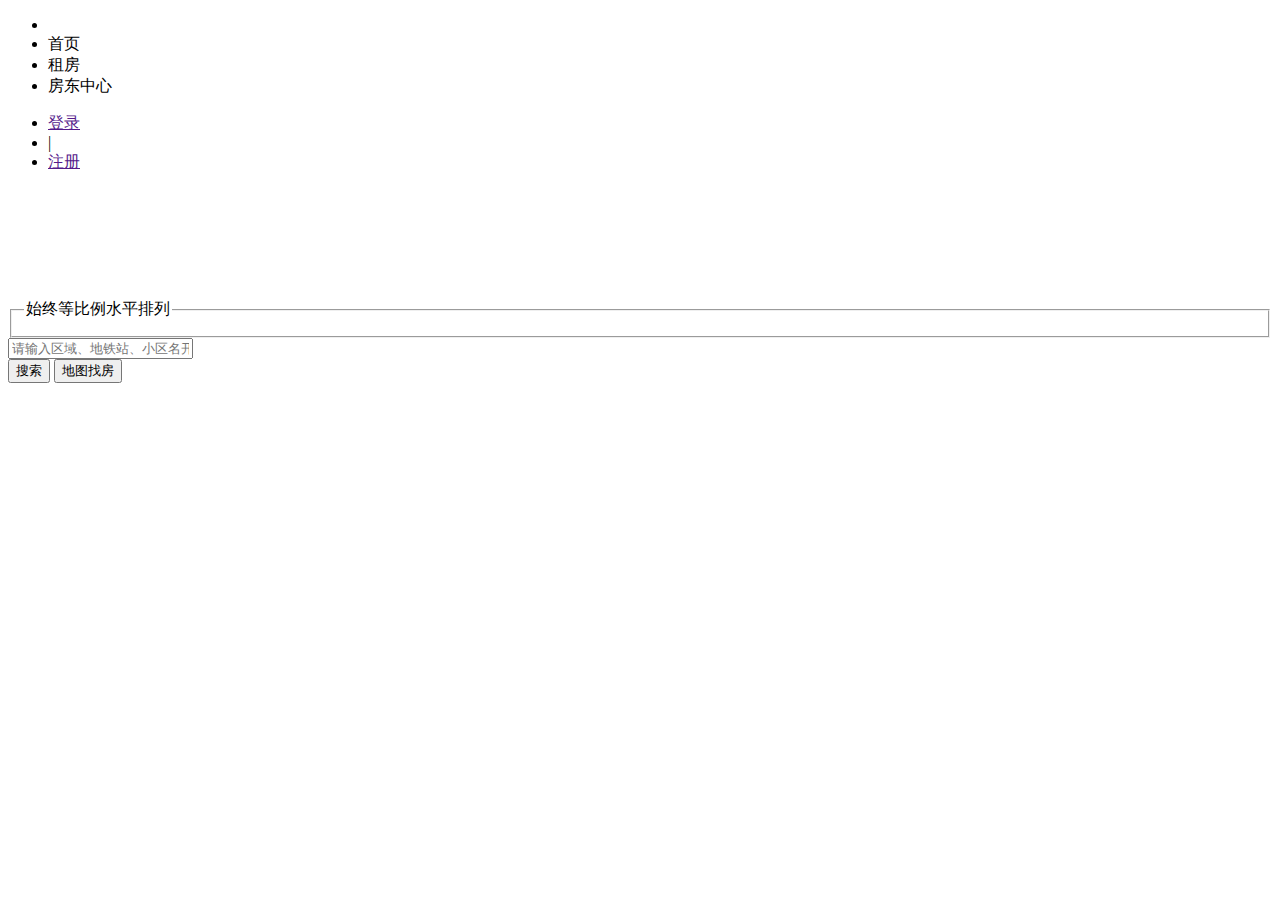
==== src/main/resources/templates/index.html @ 9355ce5f "工作量" ====
<!DOCTYPE html>
<html lang="en" xmlns:th="http://www.thymeleaf.org">
<head>
    <meta charset="UTF-8">
    <title>房屋租赁系统</title>
    <link rel="stylesheet" type="text/css" th:href="@{/layui/css/layui.css}"/>
</head>
<body>
<div>
    <div class="layui-header layui-hide-xs layui-bg-black">
        <ul class="layui-nav layui-layout-left">
            <li class="layui-nav-item "><img th:src="@{/img/ziru.png}" th:width="160px"></li>
            <li class="layui-nav-item layui-this"><a th:href="@{/route/index}">首页</a></li>
            <li class="layui-nav-item "><a th:href="@{/route/rent}">租房</a></li>
            <li class="layui-nav-item "><a th:href="@{/route/landlord}">房东中心</a></li>
        </ul>
        <ul class="layui-nav layui-layout-right">
            <li class="layui-nav-item layui-hide layui-show-md-inline-block">
                <a href="">
                    登录
                </a>
            </li>
            <li class="layui-nav-item">
                <a>|</a>
            </li>
            <li class="layui-nav-item" lay-header-event="menuRight" layui-unselect>
                <a href="">
                    注册
                </a>
            </li>
        </ul>
    </div>

</div>

<div class="layui-carousel" id="ad">
    <div carousel-item>
        <div><img th:src="@{/img/ad1.jpg}"></div>
        <div><img th:src="@{/img/ad1.jpg}"></div>
        <div><img th:src="@{/img/ad1.jpg}"></div>
        <div><img th:src="@{/img/ad1.jpg}"></div>
        <div><img th:src="@{/img/ad1.jpg}"></div>
    </div>
</div>


<fieldset class="layui-elem-field layui-field-title" style="margin-top: 20px;">
    <legend>始终等比例水平排列</legend>
</fieldset>

<div class="layui-container">
    <div class="layui-row">
        <div class="layui-col-md4">
            <input type="text" class="layui-input" placeholder="请输入区域、地铁站、小区名开始找房">
            <a> </a>
        </div>
        <div class="layui-col-md3">
            <button type="button" class="layui-btn layui-btn-normal ">搜索</button>
            <button type="button" class="layui-btn layui-btn-primary layui-border-orange layui-btn-radius">地图找房</button>
        </div>
        <div class="layui-col-md">

        </div>
    </div>
</div>


<script th:src="@{/layui/layui.js}" charset="UTF-8"></script>
<script>
    layui.use(['element', 'carousel', 'layer', 'util'], function () {
        var element = layui.element,
            layer = layui.layer
            util = layui.util,
            carousel = layui.carousel;

        carousel.render({
            elem: '#ad',
            width: '100%',
            height: '400px',
            arrow: 'always'
        });

        util.event('lay-header-event', {
            menuRight: function () {
                layer.open({
                    type: 1,
                    content: '<div style="padding: 15px;">处理操作</div>',
                    area: ['260px', '100%'],
                    offset: 'rt',
                    anim: 5,
                    shadeClose: true
                });
            }
        });
    });
</script>
</body>
</html>
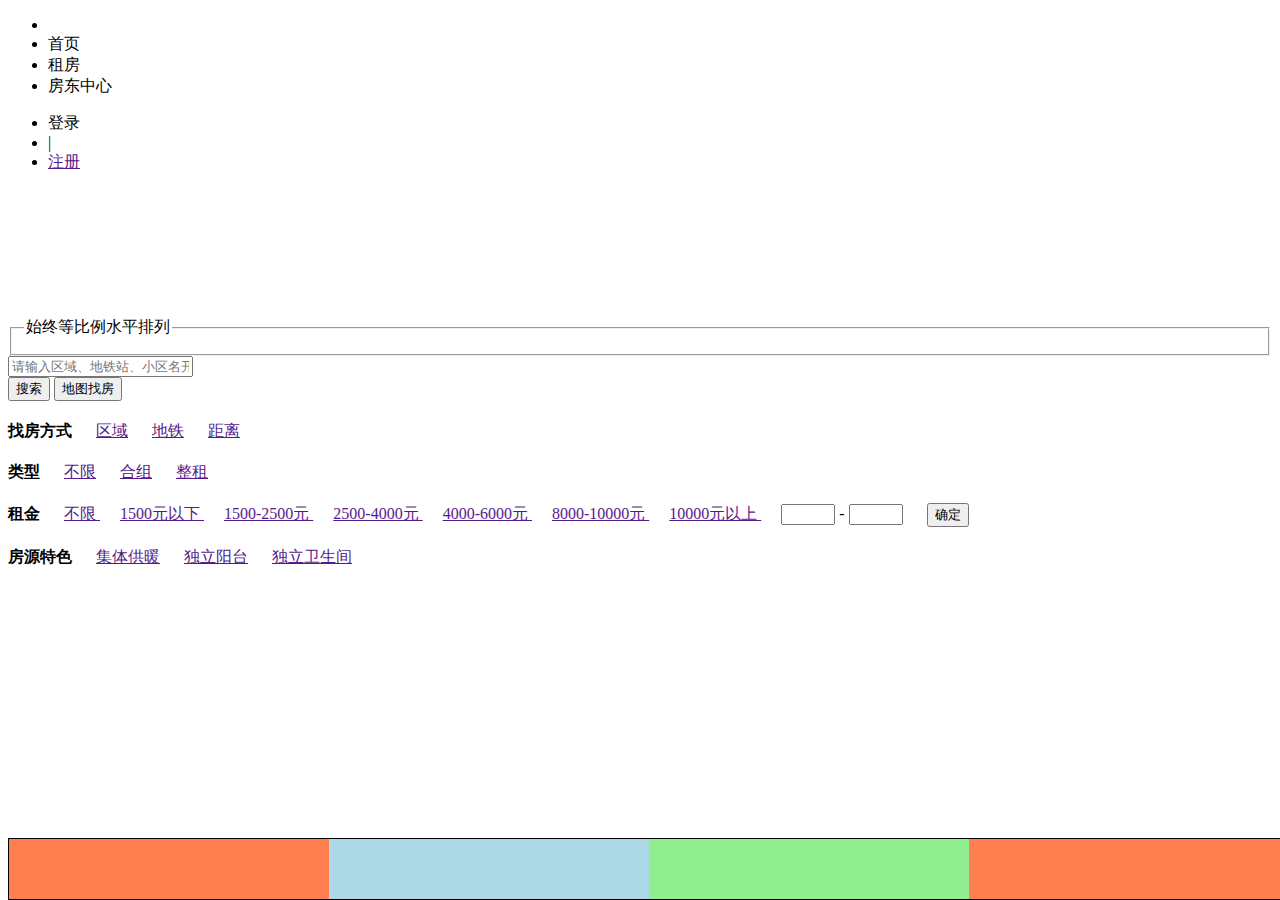
==== commit abffb96b: "6-25" ====
--- a/src/main/resources/templates/index.html
+++ b/src/main/resources/templates/index.html
@@ -3,7 +3,9 @@
 <head>
     <meta charset="UTF-8">
     <title>房屋租赁系统</title>
+    <meta name="viewport" content="width=device-width, user-scalable=no, initial-scale=1.0, maximum-scale=1.0, minimum-scale=1.0">
     <link rel="stylesheet" type="text/css" th:href="@{/layui/css/layui.css}"/>
+    <script src="https://apps.bdimg.com/libs/jquery/2.1.4/jquery.min.js"></script>
 </head>
 <body>
 <div>
@@ -15,13 +17,13 @@
             <li class="layui-nav-item "><a th:href="@{/route/landlord}">房东中心</a></li>
         </ul>
         <ul class="layui-nav layui-layout-right">
-            <li class="layui-nav-item layui-hide layui-show-md-inline-block">
-                <a href="">
+            <li class="layui-nav-item layui-show-md-inline-block">
+                <a th:href="@{/route/loginStatus}">
                     登录
                 </a>
             </li>
             <li class="layui-nav-item">
-                <a>|</a>
+                |
             </li>
             <li class="layui-nav-item" lay-header-event="menuRight" layui-unselect>
                 <a href="">
@@ -35,11 +37,13 @@
 
 <div class="layui-carousel" id="ad">
     <div carousel-item>
-        <div><img th:src="@{/img/ad1.jpg}"></div>
-        <div><img th:src="@{/img/ad1.jpg}"></div>
-        <div><img th:src="@{/img/ad1.jpg}"></div>
-        <div><img th:src="@{/img/ad1.jpg}"></div>
-        <div><img th:src="@{/img/ad1.jpg}"></div>
+        <div><img th:src="@{/img/ad1.jpg}" style="width: 100%;height: 100%"></div>
+        <div><img th:src="@{/img/ad1.jpg}" style="width: 100%;height: 100%"></div>
+        <div><img th:src="@{/img/ad1.jpg}" style="width: 100%;height: 100%"></div>
+        <div><img th:src="@{/img/ad1.jpg}" style="width: 100%;height: 100%"></div>
+        <div><img th:src="@{/img/ad1.jpg}" style="width: 100%;height: 100%"></div>
+        <div><img th:src="@{/img/ad1.jpg}" style="width: 100%;height: 100%"></div>
+
     </div>
 </div>
 
@@ -48,14 +52,14 @@
     <legend>始终等比例水平排列</legend>
 </fieldset>
 
-<div class="layui-container">
+<div class="layui-container" style="margin-bottom: 20px">
     <div class="layui-row">
         <div class="layui-col-md4">
             <input type="text" class="layui-input" placeholder="请输入区域、地铁站、小区名开始找房">
             <a> </a>
         </div>
         <div class="layui-col-md3">
-            <button type="button" class="layui-btn layui-btn-normal ">搜索</button>
+            <button th:href="@{/house/listhouse}" type="button" class="layui-btn layui-btn-normal" th:onclick="showHouse([[${house}]])">搜索</button>
             <button type="button" class="layui-btn layui-btn-primary layui-border-orange layui-btn-radius">地图找房</button>
         </div>
         <div class="layui-col-md">
@@ -63,14 +67,58 @@
         </div>
     </div>
 </div>
+<div class="layui-container">
+    <div style="margin-bottom: 20px">
+        <span style="margin-right: 20px"><b>找房方式</b></span>
+        <span style="margin-right: 20px"><a href="">区域</a></span>
+        <span style="margin-right: 20px"><a href="">地铁</a></span>
+        <span><a href="">距离</a></span>
+    </div>
+    <div style="margin-bottom: 20px">
+        <span style="margin-right: 20px"><b>类型</b></span>
+        <span style="margin-right: 20px"><a href="">不限</a></span>
+        <span style="margin-right: 20px"><a href="">合组</a></span>
+        <span><a href="">整租</a></span>
+    </div>
+    <div style="margin-bottom: 20px">
+        <span style="margin-right: 20px"><b>租金</b></span>
+        <span style="margin-right: 20px"><a href="">不限 </a></span>
+        <span style="margin-right: 20px"><a href="">1500元以下 </a></span>
+        <span style="margin-right: 20px"><a href="">1500-2500元 </a></span>
+        <span style="margin-right: 20px"><a href="">2500-4000元 </a></span>
+        <span style="margin-right: 20px"><a href="">4000-6000元 </a></span>
+        <span style="margin-right: 20px"><a href="">8000-10000元 </a></span>
+        <span style="margin-right: 20px"><a href="">10000元以上 </a></span>
+        <span><input type="text" id="lowPrice" style="width: 46px"></span>
+        <span>-</span>
+        <span style="margin-right: 20px"><input type="text" id="hightPrice" style="width: 46px"></span>
+        <span><button class="layui-btn layui-btn-primary layui-border-orange">确定</button></span>
+    </div>
+    <div style="margin-bottom: 20px">
+        <span style="margin-right: 20px"><b>房源特色</b></span>
+        <span style="margin-right: 20px"><a href="">集体供暖</a></span>
+        <span style="margin-right: 20px"><a href="">独立阳台</a></span>
+        <span><a href="">独立卫生间</a></span>
+    </div>
 
+</div>
+
+<div id="houses"
+     style="display:flex;flex-flow: row wrap;justify-content: space-around;align-items: center;padding-top: 0">
+</div>
+<div style=" display: flex; border:1px solid black; position: fixed; width: 100%; height: 60px; bottom: 0;z-index: 99;background-color: rgb(220,206,206);color: #fff;">
+    <div style="background-color:coral; width: 25%;"></div>
+    <div style="background-color:lightblue; width: 25%;"></div>
+    <div style="background-color:lightgreen; width: 25%;"></div>
+    <div style="background-color:coral; width: 25%;"></div>
+</div>
 
 <script th:src="@{/layui/layui.js}" charset="UTF-8"></script>
 <script>
     layui.use(['element', 'carousel', 'layer', 'util'], function () {
         var element = layui.element,
             layer = layui.layer
-            util = layui.util,
+        util = layui.util,
             carousel = layui.carousel;
 
         carousel.render({
@@ -94,5 +142,38 @@
         });
     });
 </script>
+<script>
+    function showHouse(result) {
+        console.log('dddd')
+        var target = $("#houses");
+        var index = 0;
+        for (var row of result) {
+            var str = $(
+                `<div style="width: 370px; height: 431.25px; border: 2px solid #eaf1f1;border-radius: 20px; margin-bottom: 30px">
+                    <div>
+                        <img src="/rent-house/img/testhouse.jpg" style="width: 100%;height: 100%;border-radius: 20px">
+                    </div>
+                    <div>
+                        <a href="/rent-house/house/${row["id"]}">${row["title"]}</a>
+                        <span style="margin-left: 30px">${row["price"]}元/月</span>
+                    </div>
+                    <div>
+                        <div>${row["area"]}㎡ | ${row["room"]}人间 | ${row["floor"]}/${row["totalFloor"]}层</div>
+                        <div>小区距东直门站步行约1179米</div>
+                    </div>
+                    <div>
+                        <span style="margin-right: 10px">双卫生间</span>
+                        <span style="margin-right: 10px">首次出租</span>
+                        <span style="margin-right: 10px">自如豪宅</span>
+                    </div>
+                    <div><a href="">空气质量已检测</a></div>
+                </div>`
+            );
+            console.log(str);
+            str.appendTo(target);
+            index++;
+        }
+    }
+</script>
 </body>
 </html>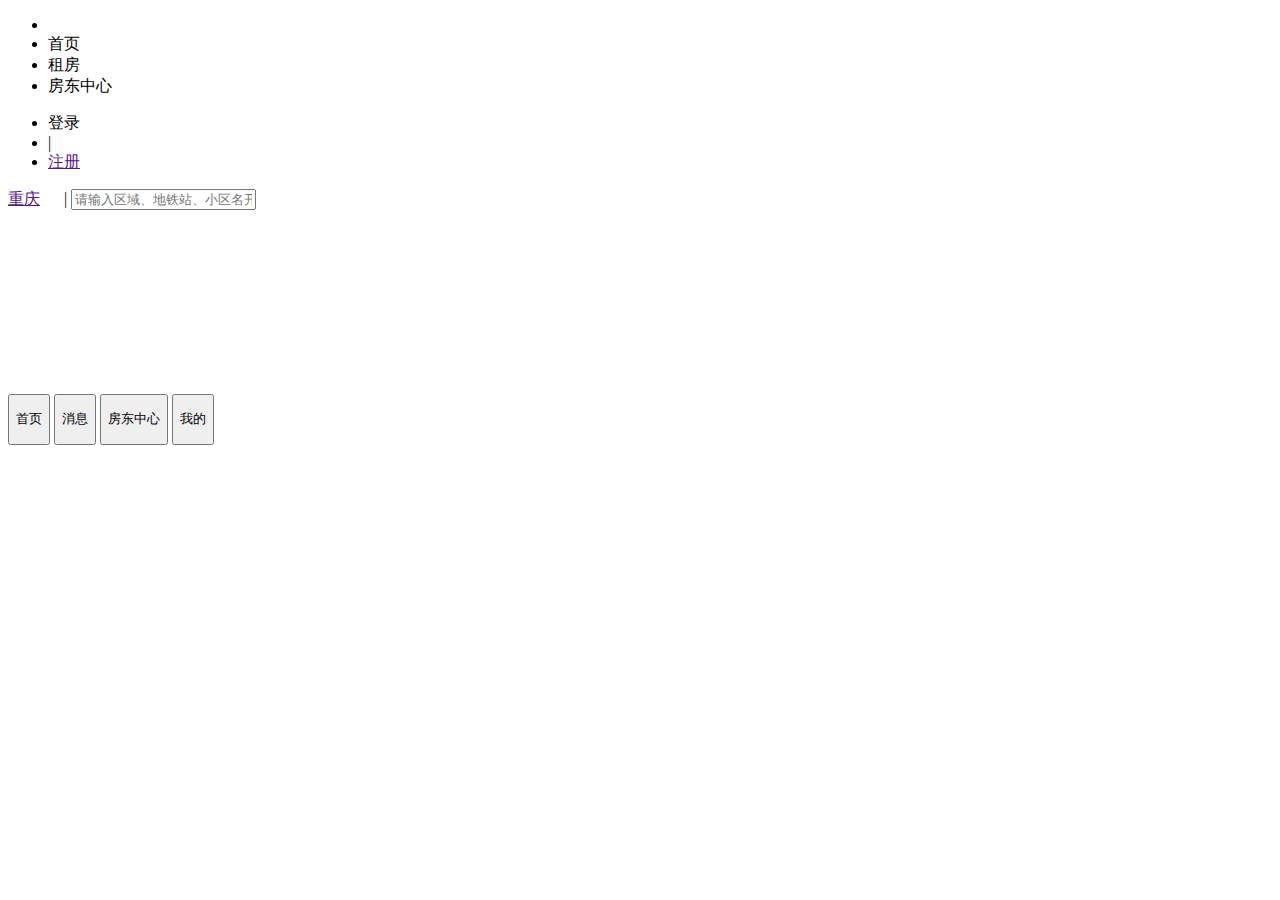
==== commit 73f77ce6: "6-26" ====
--- a/src/main/resources/templates/index.html
+++ b/src/main/resources/templates/index.html
@@ -3,8 +3,10 @@
 <head>
     <meta charset="UTF-8">
     <title>房屋租赁系统</title>
-    <meta name="viewport" content="width=device-width, user-scalable=no, initial-scale=1.0, maximum-scale=1.0, minimum-scale=1.0">
+    <meta name="viewport"
+          content="width=device-width, user-scalable=no, initial-scale=1.0, maximum-scale=1.0, minimum-scale=1.0">
     <link rel="stylesheet" type="text/css" th:href="@{/layui/css/layui.css}"/>
+    <link rel="stylesheet" type="text/css" th:href="@{/css/myCss.css}"/>
     <script src="https://apps.bdimg.com/libs/jquery/2.1.4/jquery.min.js"></script>
 </head>
 <body>
@@ -35,6 +37,31 @@
 
 </div>
 
+<!--<div class="layui-container" style="margin-bottom: 20px">-->
+<!--    <div class="layui-row">-->
+<!--        <div class="layui-col-md4" style="margin-top: 30px">-->
+<!--            <input type="text" class="layui-input" placeholder="请输入区域、地铁站、小区名开始找房">-->
+<!--            <a> </a>-->
+<!--        </div>-->
+<!--        <div class="layui-col-md3">-->
+<!--            <button th:href="@{/house/listhouse}" type="button" class="layui-btn layui-btn-normal" th:onclick="showHouse([[${house}]])">搜索</button>-->
+<!--            <button type="button" class="layui-btn layui-btn-primary layui-border-orange layui-btn-radius">地图找房</button>-->
+<!--        </div>-->
+<!--    </div>-->
+<!--</div>-->
+
+<div class="select">
+    <div class="selectMain">
+        <a href="">重庆</a>
+        <i class="layui-icon layui-icon-triangle-d" style="margin-right: 20px"></i>
+        |
+        <input id="select" class="selectInput" th:onclick="showHouse([[${house}]])" placeholder="请输入区域、地铁站、小区名开始找房">
+    </div>
+
+</div>
+
+<p th:text="${houseByName}"></p>
+
 <div class="layui-carousel" id="ad">
     <div carousel-item>
         <div><img th:src="@{/img/ad1.jpg}" style="width: 100%;height: 100%"></div>
@@ -48,69 +75,78 @@
 </div>
 
 
-<fieldset class="layui-elem-field layui-field-title" style="margin-top: 20px;">
-    <legend>始终等比例水平排列</legend>
-</fieldset>
-
-<div class="layui-container" style="margin-bottom: 20px">
-    <div class="layui-row">
-        <div class="layui-col-md4">
-            <input type="text" class="layui-input" placeholder="请输入区域、地铁站、小区名开始找房">
-            <a> </a>
-        </div>
-        <div class="layui-col-md3">
-            <button th:href="@{/house/listhouse}" type="button" class="layui-btn layui-btn-normal" th:onclick="showHouse([[${house}]])">搜索</button>
-            <button type="button" class="layui-btn layui-btn-primary layui-border-orange layui-btn-radius">地图找房</button>
-        </div>
-        <div class="layui-col-md">
-
-        </div>
-    </div>
-</div>
-<div class="layui-container">
-    <div style="margin-bottom: 20px">
-        <span style="margin-right: 20px"><b>找房方式</b></span>
-        <span style="margin-right: 20px"><a href="">区域</a></span>
-        <span style="margin-right: 20px"><a href="">地铁</a></span>
-        <span><a href="">距离</a></span>
-    </div>
-    <div style="margin-bottom: 20px">
-        <span style="margin-right: 20px"><b>类型</b></span>
-        <span style="margin-right: 20px"><a href="">不限</a></span>
-        <span style="margin-right: 20px"><a href="">合组</a></span>
-        <span><a href="">整租</a></span>
-    </div>
-    <div style="margin-bottom: 20px">
-        <span style="margin-right: 20px"><b>租金</b></span>
-        <span style="margin-right: 20px"><a href="">不限 </a></span>
-        <span style="margin-right: 20px"><a href="">1500元以下 </a></span>
-        <span style="margin-right: 20px"><a href="">1500-2500元 </a></span>
-        <span style="margin-right: 20px"><a href="">2500-4000元 </a></span>
-        <span style="margin-right: 20px"><a href="">4000-6000元 </a></span>
-        <span style="margin-right: 20px"><a href="">8000-10000元 </a></span>
-        <span style="margin-right: 20px"><a href="">10000元以上 </a></span>
-        <span><input type="text" id="lowPrice" style="width: 46px"></span>
-        <span>-</span>
-        <span style="margin-right: 20px"><input type="text" id="hightPrice" style="width: 46px"></span>
-        <span><button class="layui-btn layui-btn-primary layui-border-orange">确定</button></span>
-    </div>
-    <div style="margin-bottom: 20px">
-        <span style="margin-right: 20px"><b>房源特色</b></span>
-        <span style="margin-right: 20px"><a href="">集体供暖</a></span>
-        <span style="margin-right: 20px"><a href="">独立阳台</a></span>
-        <span><a href="">独立卫生间</a></span>
-    </div>
-
-</div>
-
-<div id="houses"
-     style="display:flex;flex-flow: row wrap;justify-content: space-around;align-items: center;padding-top: 0">
-</div>
-<div style=" display: flex; border:1px solid black; position: fixed; width: 100%; height: 60px; bottom: 0;z-index: 99;background-color: rgb(220,206,206);color: #fff;">
-    <div style="background-color:coral; width: 25%;"></div>
-    <div style="background-color:lightblue; width: 25%;"></div>
-    <div style="background-color:lightgreen; width: 25%;"></div>
-    <div style="background-color:coral; width: 25%;"></div>
+<!--<fieldset class="layui-elem-field layui-field-title" style="margin-top: 20px;">-->
+<!--    <legend>始终等比例水平排列</legend>-->
+<!--</fieldset>-->
+
+<!--<div class="layui-container">-->
+<!--    <div style="margin-bottom: 20px">-->
+<!--        <span style="margin-right: 20px"><b>找房方式</b></span>-->
+<!--        <span style="margin-right: 20px"><a href="">区域</a></span>-->
+<!--        <span style="margin-right: 20px"><a href="">地铁</a></span>-->
+<!--        <span><a href="">距离</a></span>-->
+<!--    </div>-->
+<!--    <div style="margin-bottom: 20px">-->
+<!--        <span style="margin-right: 20px"><b>类型</b></span>-->
+<!--        <span style="margin-right: 20px"><a href="">不限</a></span>-->
+<!--        <span style="margin-right: 20px"><a href="">合组</a></span>-->
+<!--        <span><a href="">整租</a></span>-->
+<!--    </div>-->
+<!--    <div style="margin-bottom: 20px">-->
+<!--        <span style="margin-right: 20px"><b>租金</b></span>-->
+<!--        <span style="margin-right: 20px"><a href="">不限 </a></span>-->
+<!--        <span style="margin-right: 20px"><a href="">1500元以下 </a></span>-->
+<!--        <span style="margin-right: 20px"><a href="">1500-2500元 </a></span>-->
+<!--        <span style="margin-right: 20px"><a href="">2500-4000元 </a></span>-->
+<!--        <span style="margin-right: 20px"><a href="">4000-6000元 </a></span>-->
+<!--        <span style="margin-right: 20px"><a href="">8000-10000元 </a></span>-->
+<!--        <span style="margin-right: 20px"><a href="">10000元以上 </a></span>-->
+<!--        <span><input type="text" id="lowPrice" style="width: 46px"></span>-->
+<!--        <span>-</span>-->
+<!--        <span style="margin-right: 20px"><input type="text" id="hightPrice" style="width: 46px"></span>-->
+<!--        <span><button class="layui-btn layui-btn-primary layui-border-orange">确定</button></span>-->
+<!--    </div>-->
+<!--    <div style="margin-bottom: 20px">-->
+<!--        <span style="margin-right: 20px"><b>房源特色</b></span>-->
+<!--        <span style="margin-right: 20px"><a href="">集体供暖</a></span>-->
+<!--        <span style="margin-right: 20px"><a href="">独立阳台</a></span>-->
+<!--        <span><a href="">独立卫生间</a></span>-->
+<!--    </div>-->
+
+<!--</div>-->
+
+<div id="items" class="houseStyle">
+
+
+</div>
+
+<div id="houses" class="housesBox"></div>
+<div style="margin-bottom: 60px"></div>
+<div class="menu">
+    <a th:href="@{/route/index}" style="background-color: white; width: 25%; ">
+        <button class="menuButton">
+            <i class="layui-icon layui-icon-home"></i>
+            <p style="text-align: center;">首页</p>
+        </button>
+    </a>
+    <a th:href="@{/route/index}" style="width: 25%; ">
+        <button class="menuButton">
+            <i class="layui-icon layui-icon-notice"></i>
+            <p style="text-align: center;">消息</p>
+        </button>
+    </a>
+    <a th:href="@{/route/index}" style="width: 25%; ">
+        <button class="menuButton">
+            <i class="layui-icon layui-icon-console"></i>
+            <p style="text-align: center;">房东中心</p>
+        </button>
+    </a>
+    <a th:href="@{/route/index}" style="width: 25%;">
+        <button class="menuButton">
+            <i class="layui-icon layui-icon-username"></i>
+            <p style="text-align: center;">我的</p>
+        </button>
+    </a>
 </div>
 
 <script th:src="@{/layui/layui.js}" charset="UTF-8"></script>
@@ -142,9 +178,46 @@
         });
     });
 </script>
-<script>
+<script th:inline="javascript">
+    $('#select').bind('keydown', function (event) {
+        if (event.keyCode == "13") {
+            var info = $("#select").val();
+            console.log(info)
+            getHouseByName(info);
+            var target = $("#items");
+            var index = 0;
+            var result = [[${message}]];
+
+            console.log(result)
+            for (var row of result) {
+                var str = $(
+                    `<div class="housesFontApp">
+        <span style="margin-right: 5px;">
+            <img src="/rent-house/img/testhouse.jpg" style="width: 120px; height: 100%; border-radius: 10px;">
+        </span>
+        <span class="housesApp">
+            <span style="width: 100%;">
+                <span>${row["district"]}</span>
+                <div style="float: right; margin-right: 10px;"><i class="layui-icon layui-icon-heart"></i></div>
+            </span>
+            <div>${row["title"]}</div>
+            <div class="housePrice">${row["price"]}</div>
+            <div style="width: 100%;">
+                <span style="margin-right: 10px;">${row["district"]}</span>
+                <span >${row["street"]}</span>
+            </div>
+        </span>
+
+    </div>`
+                );
+                console.log(row)
+                str.appendTo(target);
+                index++;
+            }
+        }
+    })
+
     function showHouse(result) {
-        console.log('dddd')
         var target = $("#houses");
         var index = 0;
         for (var row of result) {
@@ -154,26 +227,36 @@
                         <img src="/rent-house/img/testhouse.jpg" style="width: 100%;height: 100%;border-radius: 20px">
                     </div>
                     <div>
-                        <a href="/rent-house/house/${row["id"]}">${row["title"]}</a>
-                        <span style="margin-left: 30px">${row["price"]}元/月</span>
-                    </div>
-                    <div>
-                        <div>${row["area"]}㎡ | ${row["room"]}人间 | ${row["floor"]}/${row["totalFloor"]}层</div>
-                        <div>小区距东直门站步行约1179米</div>
-                    </div>
-                    <div>
-                        <span style="margin-right: 10px">双卫生间</span>
-                        <span style="margin-right: 10px">首次出租</span>
-                        <span style="margin-right: 10px">自如豪宅</span>
+                        <span class="layui-badge layui-bg-green">有</span>
+                        <a class="houseTitle" href="/rent-house/house/${row["id"]}">${row["title"]}</a>
+                    </div>
+                    <div class="housePrice">${row["price"]}元/月</div>
+                    <div>
+                        <div style="font-size: 12px">${row["area"]}㎡ | ${row["room"]}人间 | ${row["floor"]}/${row["totalFloor"]}层</div>
+                    </div>
+                    <div>
+                        <i class="layui-icon layui-icon-location"></i>
+                        <span>小区距东直门站步行约1179米</span>
+                    </div>
+
+                    <div>
+                        <span class="tag">双卫生间</span>
+                        <span class="tag">首次出租</span>
+                        <span class="tag">自如豪宅</span>
                     </div>
                     <div><a href="">空气质量已检测</a></div>
                 </div>`
             );
-            console.log(str);
             str.appendTo(target);
             index++;
         }
     }
+
+    function getHouseByName(info) {
+        xmlhttp = new XMLHttpRequest();
+        xmlhttp.open("GET","/rent-house/house/select?info="+info,true);
+        xmlhttp.send();
+    }
 </script>
 </body>
 </html>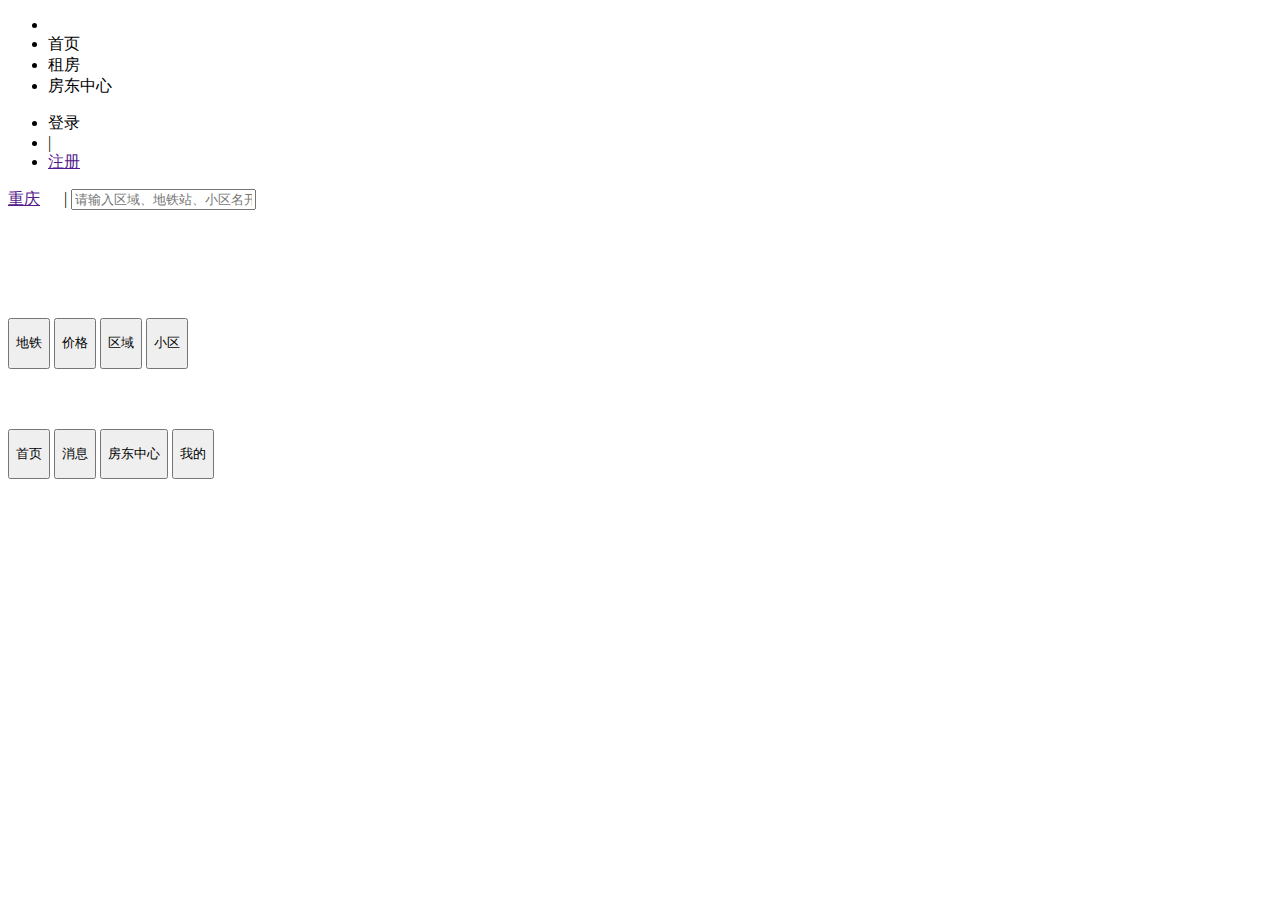
==== commit 1da31af8: "6-28" ====
--- a/src/main/resources/templates/index.html
+++ b/src/main/resources/templates/index.html
@@ -7,7 +7,9 @@
           content="width=device-width, user-scalable=no, initial-scale=1.0, maximum-scale=1.0, minimum-scale=1.0">
     <link rel="stylesheet" type="text/css" th:href="@{/layui/css/layui.css}"/>
     <link rel="stylesheet" type="text/css" th:href="@{/css/myCss.css}"/>
+    <link rel="stylesheet" type="text/css" th:href="@{/iconfont/iconfont.css}"/>
     <script src="https://apps.bdimg.com/libs/jquery/2.1.4/jquery.min.js"></script>
+    <script th:src="@{/layui/layui.js}" charset="UTF-8"></script>
 </head>
 <body>
 <div>
@@ -37,93 +39,63 @@
 
 </div>
 
-<!--<div class="layui-container" style="margin-bottom: 20px">-->
-<!--    <div class="layui-row">-->
-<!--        <div class="layui-col-md4" style="margin-top: 30px">-->
-<!--            <input type="text" class="layui-input" placeholder="请输入区域、地铁站、小区名开始找房">-->
-<!--            <a> </a>-->
-<!--        </div>-->
-<!--        <div class="layui-col-md3">-->
-<!--            <button th:href="@{/house/listhouse}" type="button" class="layui-btn layui-btn-normal" th:onclick="showHouse([[${house}]])">搜索</button>-->
-<!--            <button type="button" class="layui-btn layui-btn-primary layui-border-orange layui-btn-radius">地图找房</button>-->
-<!--        </div>-->
-<!--    </div>-->
-<!--</div>-->
-
 <div class="select">
     <div class="selectMain">
         <a href="">重庆</a>
         <i class="layui-icon layui-icon-triangle-d" style="margin-right: 20px"></i>
         |
-        <input id="select" class="selectInput" th:onclick="showHouse([[${house}]])" placeholder="请输入区域、地铁站、小区名开始找房">
+        <input id="select" class="selectInput" placeholder="请输入区域、地铁站、小区名开始找房">
     </div>
 
 </div>
-
-<p th:text="${houseByName}"></p>
 
 <div class="layui-carousel" id="ad">
     <div carousel-item>
         <div><img th:src="@{/img/ad1.jpg}" style="width: 100%;height: 100%"></div>
+        <div><img th:src="@{/img/ad2.jpg}" style="width: 100%;height: 100%"></div>
+        <div><img th:src="@{/img/ad3.png}" style="width: 100%;height: 100%"></div>
+        <div><img th:src="@{/img/ad4.jpg}" style="width: 100%;height: 100%"></div>
         <div><img th:src="@{/img/ad1.jpg}" style="width: 100%;height: 100%"></div>
         <div><img th:src="@{/img/ad1.jpg}" style="width: 100%;height: 100%"></div>
-        <div><img th:src="@{/img/ad1.jpg}" style="width: 100%;height: 100%"></div>
-        <div><img th:src="@{/img/ad1.jpg}" style="width: 100%;height: 100%"></div>
-        <div><img th:src="@{/img/ad1.jpg}" style="width: 100%;height: 100%"></div>
 
     </div>
 </div>
 
-
-<!--<fieldset class="layui-elem-field layui-field-title" style="margin-top: 20px;">-->
-<!--    <legend>始终等比例水平排列</legend>-->
-<!--</fieldset>-->
-
-<!--<div class="layui-container">-->
-<!--    <div style="margin-bottom: 20px">-->
-<!--        <span style="margin-right: 20px"><b>找房方式</b></span>-->
-<!--        <span style="margin-right: 20px"><a href="">区域</a></span>-->
-<!--        <span style="margin-right: 20px"><a href="">地铁</a></span>-->
-<!--        <span><a href="">距离</a></span>-->
-<!--    </div>-->
-<!--    <div style="margin-bottom: 20px">-->
-<!--        <span style="margin-right: 20px"><b>类型</b></span>-->
-<!--        <span style="margin-right: 20px"><a href="">不限</a></span>-->
-<!--        <span style="margin-right: 20px"><a href="">合组</a></span>-->
-<!--        <span><a href="">整租</a></span>-->
-<!--    </div>-->
-<!--    <div style="margin-bottom: 20px">-->
-<!--        <span style="margin-right: 20px"><b>租金</b></span>-->
-<!--        <span style="margin-right: 20px"><a href="">不限 </a></span>-->
-<!--        <span style="margin-right: 20px"><a href="">1500元以下 </a></span>-->
-<!--        <span style="margin-right: 20px"><a href="">1500-2500元 </a></span>-->
-<!--        <span style="margin-right: 20px"><a href="">2500-4000元 </a></span>-->
-<!--        <span style="margin-right: 20px"><a href="">4000-6000元 </a></span>-->
-<!--        <span style="margin-right: 20px"><a href="">8000-10000元 </a></span>-->
-<!--        <span style="margin-right: 20px"><a href="">10000元以上 </a></span>-->
-<!--        <span><input type="text" id="lowPrice" style="width: 46px"></span>-->
-<!--        <span>-</span>-->
-<!--        <span style="margin-right: 20px"><input type="text" id="hightPrice" style="width: 46px"></span>-->
-<!--        <span><button class="layui-btn layui-btn-primary layui-border-orange">确定</button></span>-->
-<!--    </div>-->
-<!--    <div style="margin-bottom: 20px">-->
-<!--        <span style="margin-right: 20px"><b>房源特色</b></span>-->
-<!--        <span style="margin-right: 20px"><a href="">集体供暖</a></span>-->
-<!--        <span style="margin-right: 20px"><a href="">独立阳台</a></span>-->
-<!--        <span><a href="">独立卫生间</a></span>-->
-<!--    </div>-->
-
-<!--</div>-->
-
-<div id="items" class="houseStyle">
-
-
-</div>
+<div class="iconPosition">
+    <a th:href="@{/route/index}">
+        <button class="menuButton">
+            <i class="iconfont icon-ditie iconType"></i>
+            <p style="text-align: center">地铁</p>
+        </button>
+    </a>
+    <a th:href="@{/route/index}">
+        <button class="menuButton">
+            <i class="iconfont icon-icon-price iconType"></i>
+            <p style="text-align: center">价格</p>
+        </button>
+    </a>
+    <a th:href="@{/route/index}">
+        <button class="menuButton">
+            <i class="iconfont icon-quyu iconType"></i>
+            <p style="text-align: center">区域</p>
+        </button>
+    </a>
+    <a th:href="@{/route/index}">
+        <button class="menuButton">
+            <i class="iconfont icon-juminxiaoqu iconType"></i>
+            <p style="text-align: center">小区</p>
+        </button>
+    </a>
+</div>
+
+<div id="items" class="houseStyle"></div>
 
 <div id="houses" class="housesBox"></div>
+
 <div style="margin-bottom: 60px"></div>
+
 <div class="menu">
-    <a th:href="@{/route/index}" style="background-color: white; width: 25%; ">
+    <a th:href="@{/route/index}" style=" width: 25%; ">
         <button class="menuButton">
             <i class="layui-icon layui-icon-home"></i>
             <p style="text-align: center;">首页</p>
@@ -141,7 +113,7 @@
             <p style="text-align: center;">房东中心</p>
         </button>
     </a>
-    <a th:href="@{/route/index}" style="width: 25%;">
+    <a th:href="@{/route/user}" style="width: 25%;">
         <button class="menuButton">
             <i class="layui-icon layui-icon-username"></i>
             <p style="text-align: center;">我的</p>
@@ -149,7 +121,7 @@
     </a>
 </div>
 
-<script th:src="@{/layui/layui.js}" charset="UTF-8"></script>
+
 <script>
     layui.use(['element', 'carousel', 'layer', 'util'], function () {
         var element = layui.element,
@@ -183,43 +155,21 @@
         if (event.keyCode == "13") {
             var info = $("#select").val();
             console.log(info)
-            getHouseByName(info);
-            var target = $("#items");
-            var index = 0;
-            var result = [[${message}]];
-
-            console.log(result)
-            for (var row of result) {
-                var str = $(
-                    `<div class="housesFontApp">
-        <span style="margin-right: 5px;">
-            <img src="/rent-house/img/testhouse.jpg" style="width: 120px; height: 100%; border-radius: 10px;">
-        </span>
-        <span class="housesApp">
-            <span style="width: 100%;">
-                <span>${row["district"]}</span>
-                <div style="float: right; margin-right: 10px;"><i class="layui-icon layui-icon-heart"></i></div>
-            </span>
-            <div>${row["title"]}</div>
-            <div class="housePrice">${row["price"]}</div>
-            <div style="width: 100%;">
-                <span style="margin-right: 10px;">${row["district"]}</span>
-                <span >${row["street"]}</span>
-            </div>
-        </span>
-
-    </div>`
-                );
-                console.log(row)
-                str.appendTo(target);
-                index++;
-            }
+            /*<![CDATA[*/
+            var localhref = /*[[@{/house/select?info=}]]*/"arclist/";
+            /*]]>*/
+            var href = localhref + info;
+            console.log(localhref);
+            location.href = href;
         }
     })
 
-    function showHouse(result) {
+    window.onload = function showHouse() {
         var target = $("#houses");
         var index = 0;
+        /*<![CDATA[*/
+        var result = /*[[${house}]]*/"house";
+        /*]]>*/
         for (var row of result) {
             var str = $(
                 `<div style="width: 370px; height: 431.25px; border: 2px solid #eaf1f1;border-radius: 20px; margin-bottom: 30px">
@@ -251,12 +201,6 @@
             index++;
         }
     }
-
-    function getHouseByName(info) {
-        xmlhttp = new XMLHttpRequest();
-        xmlhttp.open("GET","/rent-house/house/select?info="+info,true);
-        xmlhttp.send();
-    }
 </script>
 </body>
 </html>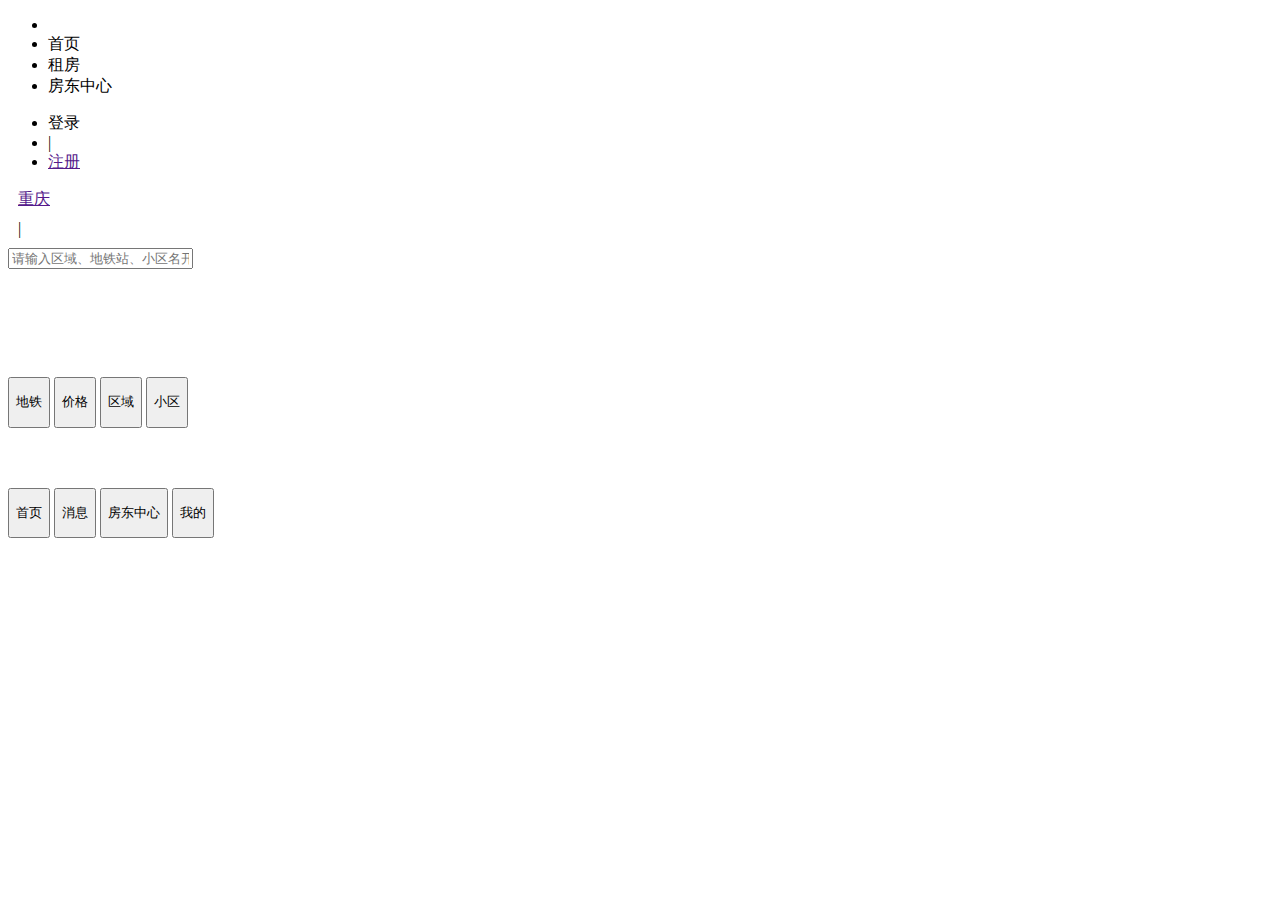
==== commit 0a77b301: "6-29 完成房屋详情页面" ====
--- a/src/main/resources/templates/index.html
+++ b/src/main/resources/templates/index.html
@@ -36,14 +36,13 @@
             </li>
         </ul>
     </div>
-
 </div>
 
 <div class="select">
     <div class="selectMain">
-        <a href="">重庆</a>
-        <i class="layui-icon layui-icon-triangle-d" style="margin-right: 20px"></i>
-        |
+        <a href="" style="margin: 10px;">重庆</a>
+        <i class="layui-icon layui-icon-triangle-d"></i>
+        <p style="margin: 10px;">|</p>
         <input id="select" class="selectInput" placeholder="请输入区域、地铁站、小区名开始找房">
     </div>
 
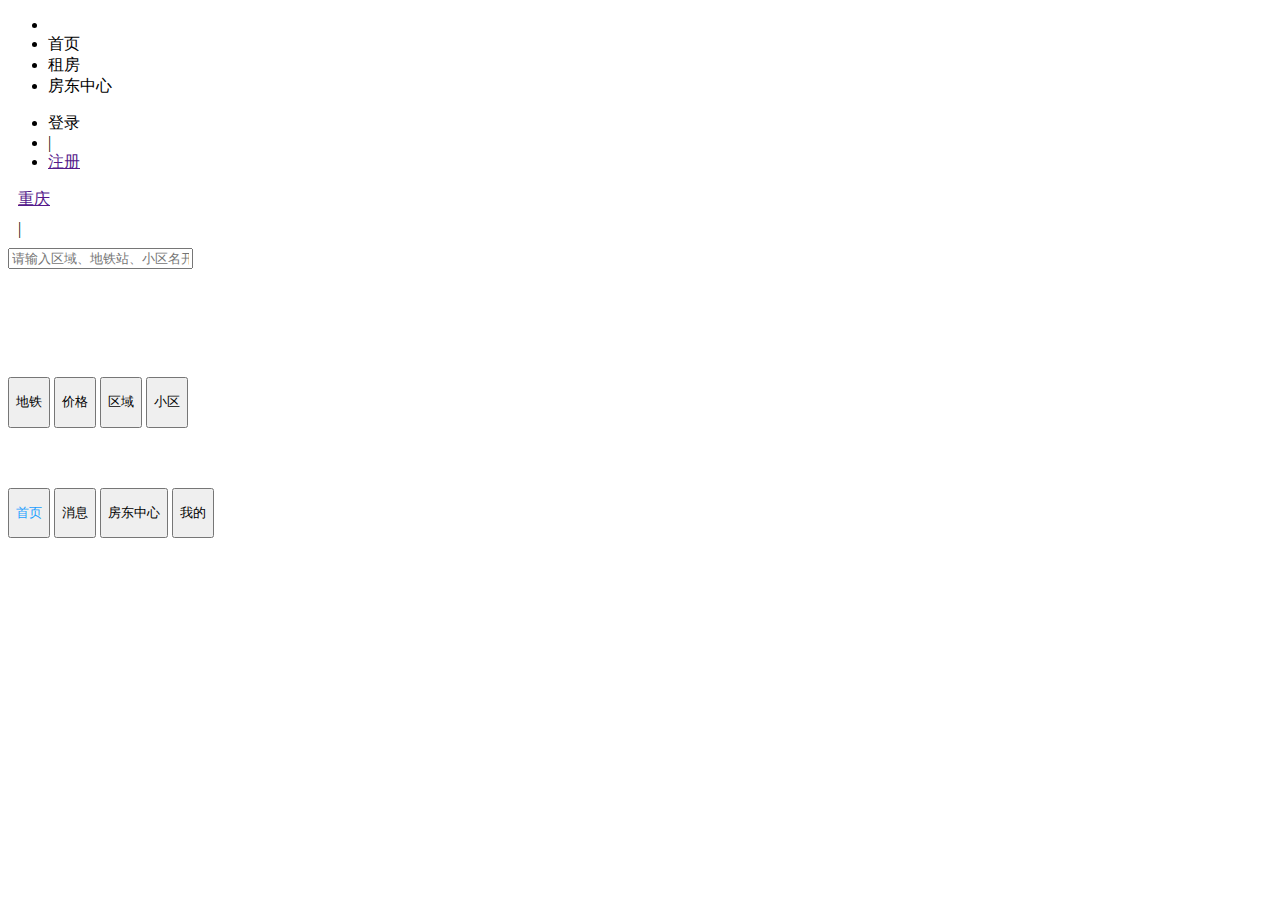
==== commit a6a79fa0: "6-29" ====
--- a/src/main/resources/templates/index.html
+++ b/src/main/resources/templates/index.html
@@ -95,7 +95,7 @@
 
 <div class="menu">
     <a th:href="@{/route/index}" style=" width: 25%; ">
-        <button class="menuButton">
+        <button class="menuButton" style="color: #1E9FFF;">
             <i class="layui-icon layui-icon-home"></i>
             <p style="text-align: center;">首页</p>
         </button>
@@ -131,7 +131,7 @@
         carousel.render({
             elem: '#ad',
             width: '100%',
-            height: '400px',
+            height: '300px',
             arrow: 'always'
         });
 
